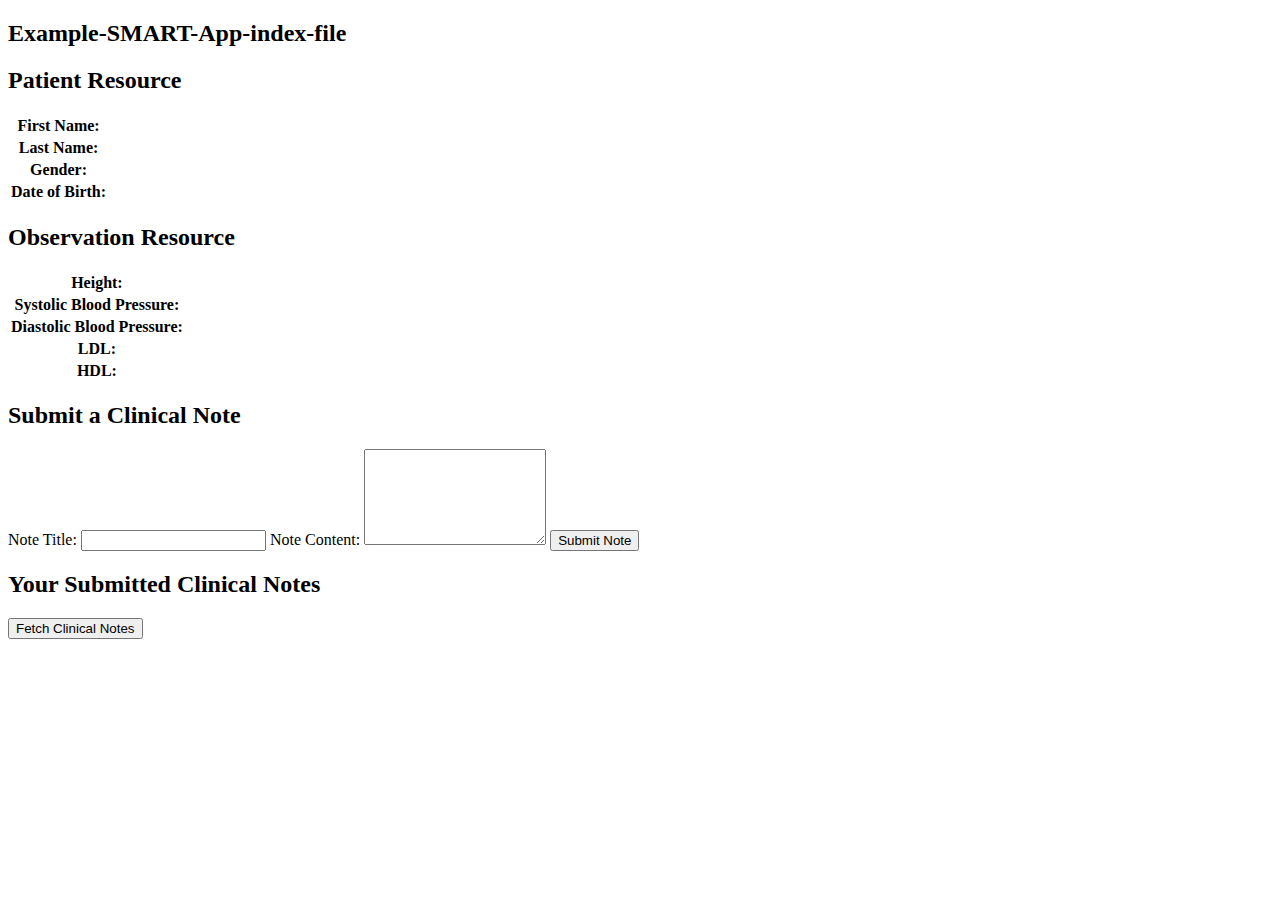
==== example-smart-app/index.html @ 19213ed5 "updating clin doc submission" ====
<!DOCTYPE html>
<html lang="en">
  <head>
    <meta http-equiv="X-UA-Compatible" content="IE=edge" />
    <meta http-equiv="Content-Type" content="text/html; charset=utf-8" />
    <title>Example-SMART-App Alex</title>

    <link
      rel="stylesheet"
      type="text/css"
      href="./src/css/example-smart-app.css"
    />
    <!--
      Temporarily disable cerner-smart-embeddable-lib
      <link rel='stylesheet' type='text/css' href='./lib/css/cerner-smart-embeddable-lib-1.0.0.min.css'>
    -->
  </head>
  <body>
    <div id="errors"></div>
    <div id="loading" class="spinner">
      <div class="bounce1"></div>
      <div class="bounce2"></div>
      <div class="bounce3"></div>
    </div>
    <div id="holder">
      <h2>Example-SMART-App-index-file</h2>

      <h2>Patient Resource</h2>
      <table>
        <tr>
          <th>First Name:</th>
          <td id="fname"></td>
        </tr>
        <tr>
          <th>Last Name:</th>
          <td id="lname"></td>
        </tr>
        <tr>
          <th>Gender:</th>
          <td id="gender"></td>
        </tr>
        <tr>
          <th>Date of Birth:</th>
          <td id="birthdate"></td>
        </tr>
      </table>
      <h2>Observation Resource</h2>
      <table>
        <tr>
          <th>Height:</th>
          <td id="height"></td>
        </tr>
        <tr>
          <th>Systolic Blood Pressure:</th>
          <td id="systolicbp"></td>
        </tr>
        <tr>
          <th>Diastolic Blood Pressure:</th>
          <td id="diastolicbp"></td>
        </tr>
        <tr>
          <th>LDL:</th>
          <td id="ldl"></td>
        </tr>
        <tr>
          <th>HDL:</th>
          <td id="hdl"></td>
        </tr>
      </table>

      <!-- Clinical Note Submission Form -->
      <h2>Submit a Clinical Note</h2>
      <form id="clinical-note-form">
        <label for="note-title">Note Title:</label>
        <input type="text" id="note-title" name="note-title" required />

        <label for="note-content">Note Content:</label>
        <textarea
          id="note-content"
          name="note-content"
          rows="6"
          required
        ></textarea>

        <button type="submit">Submit Note</button>
      </form>

      <!-- Feedback Messages -->
      <div id="feedback" style="display: none">
        <p id="feedback-message"></p>
      </div>

      <!-- Error Messages -->
      <div id="errors"></div>

      <!-- Clinical Notes Retrieval Section -->
      <h2>Your Submitted Clinical Notes</h2>
      <button id="fetch-notes-button" onclick="fetchClinicalNotes()">
        Fetch Clinical Notes
      </button>
      <div id="clinical-notes-list" style="display: none">
        <ul id="notes-list"></ul>
      </div>
    </div>
    <!-- Required JS files to enable this page to embed within an MPage -->
    <!--
      Temporarily disable cerner-smart-embeddable-lib
      <script src='https://cdnjs.cloudflare.com/ajax/libs/babel-polyfill/6.26.0/polyfill.min.js'></script>
      <script src='./lib/js/cerner-smart-embeddable-lib-1.0.0.min.js'></script>
    -->

    <!-- Application-level javascript-->
    <script src="./src/js/example-smart-app.js"></script>

    <!-- FHIR Client JS Library -->
    <script src="./lib/js/fhir-client-v0.1.12.js"></script>

    <!-- Prevent session bleed caused by single threaded embedded browser and sessionStorage API -->
    <!-- https://github.com/cerner/fhir-client-cerner-additions -->
    <script src="./lib/js/fhir-client-cerner-additions-1.0.0.js"></script>
    <script src="https://ajax.googleapis.com/ajax/libs/jquery/1.12.4/jquery.min.js"></script>
    <script>
      extractData().then(
        //Display Patient Demographics and Observations if extractData was success
        function (p) {
          drawVisualization(p);
        },

        //Display 'Failed to call FHIR Service' if extractData failed
        function () {
          $("#loading").hide();
          $("#errors").html("<p> Failed to call FHIR Service </p>");
        }
      );
    </script>
  </body>
</html>
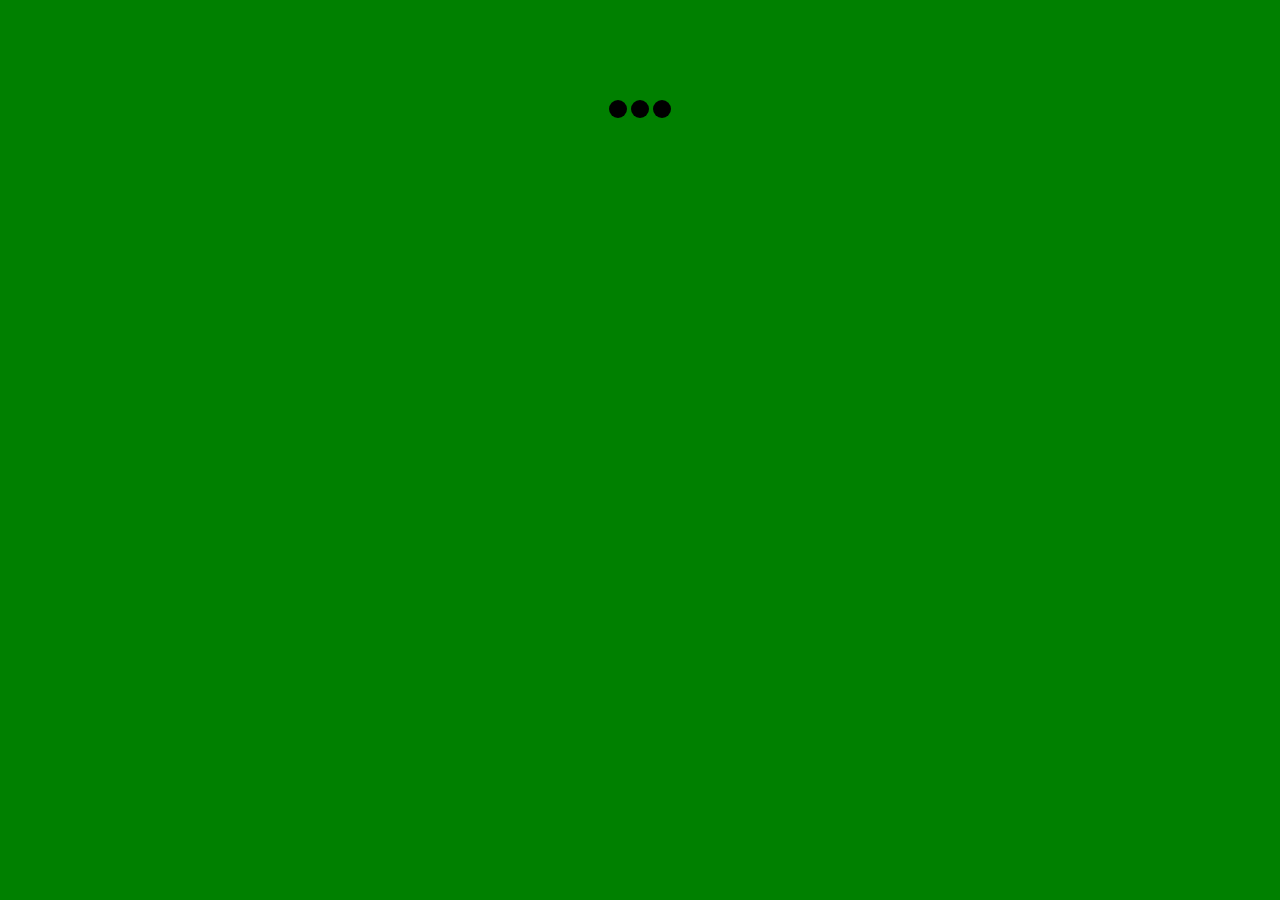
==== commit eeade5dc: "trying to add clin doc" ====
--- a/example-smart-app/index.html
+++ b/example-smart-app/index.html
@@ -95,9 +95,7 @@
 
       <!-- Clinical Notes Retrieval Section -->
       <h2>Your Submitted Clinical Notes</h2>
-      <button id="fetch-notes-button" onclick="fetchClinicalNotes()">
-        Fetch Clinical Notes
-      </button>
+      <button id="fetch-notes-button">Fetch Clinical Notes</button>
       <div id="clinical-notes-list" style="display: none">
         <ul id="notes-list"></ul>
       </div>
@@ -109,16 +107,18 @@
       <script src='./lib/js/cerner-smart-embeddable-lib-1.0.0.min.js'></script>
     -->
 
-    <!-- Application-level javascript-->
+    <!-- First load jQuery -->
+    <script src="https://ajax.googleapis.com/ajax/libs/jquery/1.12.4/jquery.min.js"></script>
+
+    <!-- Then load FHIR Client JS Library -->
+    <script src="./lib/js/fhir-client-v0.1.12.js"></script>
+
+    <!-- Then load FHIR Client Cerner Additions -->
+    <script src="./lib/js/fhir-client-cerner-additions-1.0.0.js"></script>
+
+    <!-- Finally load your application code -->
     <script src="./src/js/example-smart-app.js"></script>
 
-    <!-- FHIR Client JS Library -->
-    <script src="./lib/js/fhir-client-v0.1.12.js"></script>
-
-    <!-- Prevent session bleed caused by single threaded embedded browser and sessionStorage API -->
-    <!-- https://github.com/cerner/fhir-client-cerner-additions -->
-    <script src="./lib/js/fhir-client-cerner-additions-1.0.0.js"></script>
-    <script src="https://ajax.googleapis.com/ajax/libs/jquery/1.12.4/jquery.min.js"></script>
     <script>
       extractData().then(
         //Display Patient Demographics and Observations if extractData was success
--- a/example-smart-app/src/css/example-smart-app.css
+++ b/example-smart-app/src/css/example-smart-app.css
@@ -0,0 +1,55 @@
+th, td {
+  padding: 5px;
+  text-align: left;
+}
+
+body {
+  margin: 0;
+  background-color: green;
+}
+
+#holder {
+  display: none;
+}
+
+.spinner {
+  margin: 100px auto 0;
+  width: 70px;
+  text-align: center;
+}
+
+.spinner > div {
+  width: 18px;
+  height: 18px;
+  background-color: #000;
+
+  border-radius: 100%;
+  display: inline-block;
+  -webkit-animation: sk-bouncedelay 1.4s infinite ease-in-out both;
+  animation: sk-bouncedelay 1.4s infinite ease-in-out both;
+}
+
+.spinner .bounce1 {
+  -webkit-animation-delay: -0.32s;
+  animation-delay: -0.32s;
+}
+
+.spinner .bounce2 {
+  -webkit-animation-delay: -0.16s;
+  animation-delay: -0.16s;
+}
+
+@-webkit-keyframes sk-bouncedelay {
+  0%, 80%, 100% { -webkit-transform: scale(0) }
+  40% { -webkit-transform: scale(1.0) }
+}
+
+@keyframes sk-bouncedelay {
+  0%, 80%, 100% {
+    -webkit-transform: scale(0);
+    transform: scale(0);
+  } 40% {
+    -webkit-transform: scale(1.0);
+    transform: scale(1.0);
+  }
+}
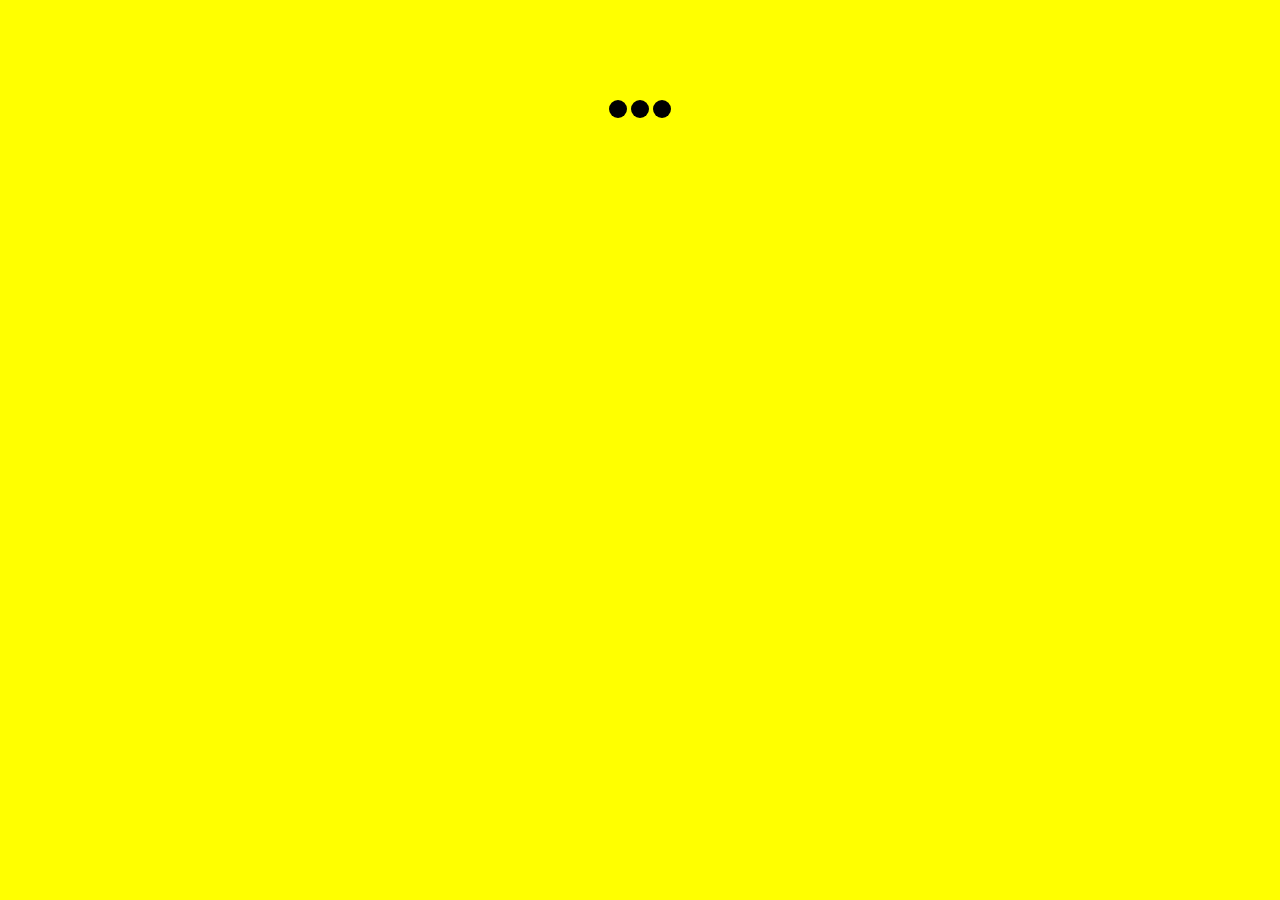
==== commit 56010935: "adding more scopes" ====
--- a/example-smart-app/index.html
+++ b/example-smart-app/index.html
@@ -23,7 +23,7 @@
       <div class="bounce3"></div>
     </div>
     <div id="holder">
-      <h2>Example-SMART-App-index-file</h2>
+      <h2>ECONSULTING</h2>
 
       <h2>Patient Resource</h2>
       <table>
--- a/example-smart-app/src/css/example-smart-app.css
+++ b/example-smart-app/src/css/example-smart-app.css
@@ -5,7 +5,7 @@
 
 body {
   margin: 0;
-  background-color: green;
+  background-color: yellow;
 }
 
 #holder {
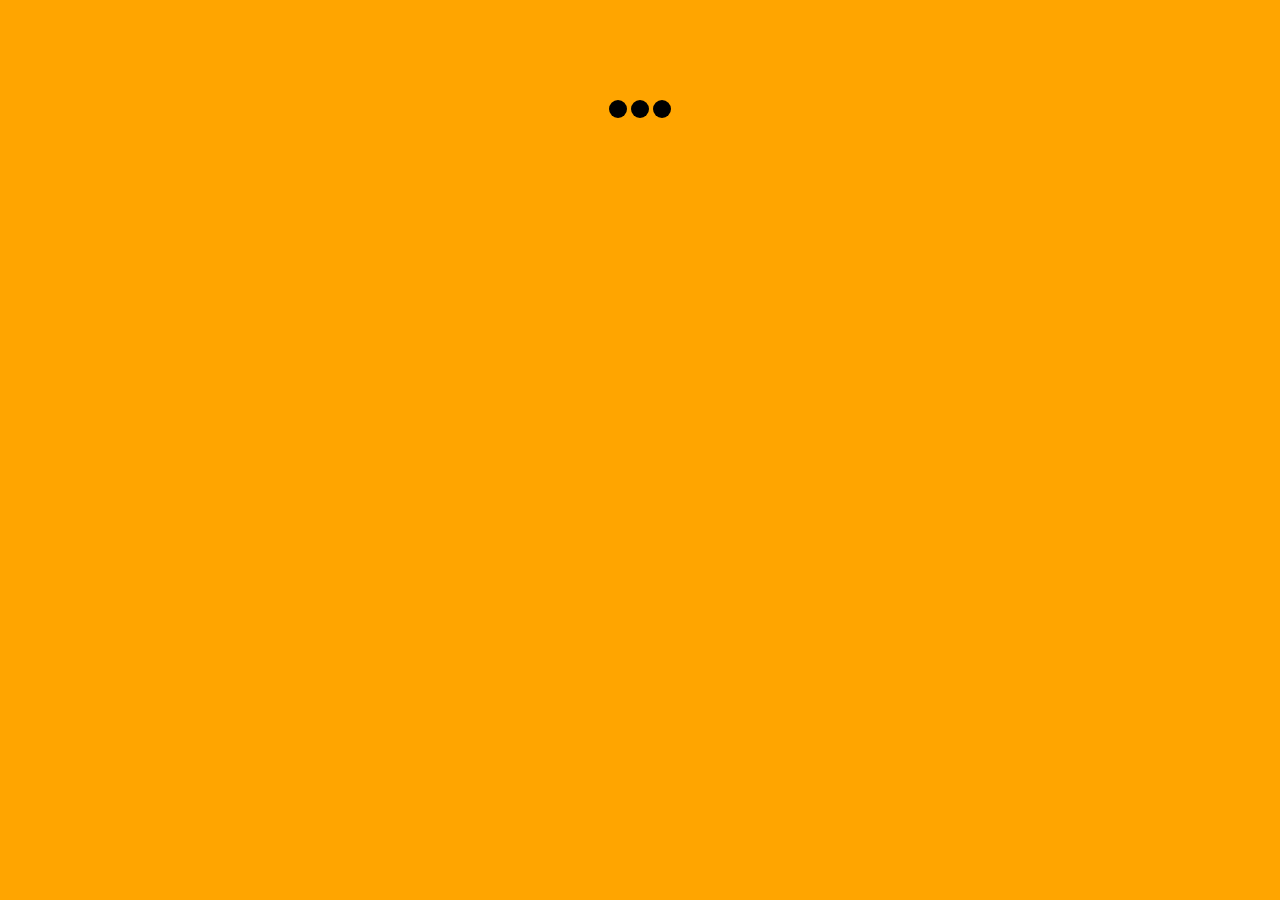
==== commit 2cd3a1cf: "making econsult form" ====
--- a/example-smart-app/index.html
+++ b/example-smart-app/index.html
@@ -3,7 +3,7 @@
   <head>
     <meta http-equiv="X-UA-Compatible" content="IE=edge" />
     <meta http-equiv="Content-Type" content="text/html; charset=utf-8" />
-    <title>Example-SMART-App Alex</title>
+    <title>eConsult SMART App</title>
 
     <link
       rel="stylesheet"
@@ -16,73 +16,67 @@
     -->
   </head>
   <body>
+    <!-- Error Display Area -->
     <div id="errors"></div>
+
+    <!-- Loading Spinner -->
     <div id="loading" class="spinner">
       <div class="bounce1"></div>
       <div class="bounce2"></div>
       <div class="bounce3"></div>
     </div>
-    <div id="holder">
-      <h2>ECONSULTING</h2>
 
-      <h2>Patient Resource</h2>
-      <table>
-        <tr>
-          <th>First Name:</th>
-          <td id="fname"></td>
-        </tr>
-        <tr>
-          <th>Last Name:</th>
-          <td id="lname"></td>
-        </tr>
-        <tr>
-          <th>Gender:</th>
-          <td id="gender"></td>
-        </tr>
-        <tr>
-          <th>Date of Birth:</th>
-          <td id="birthdate"></td>
-        </tr>
-      </table>
-      <h2>Observation Resource</h2>
-      <table>
-        <tr>
-          <th>Height:</th>
-          <td id="height"></td>
-        </tr>
-        <tr>
-          <th>Systolic Blood Pressure:</th>
-          <td id="systolicbp"></td>
-        </tr>
-        <tr>
-          <th>Diastolic Blood Pressure:</th>
-          <td id="diastolicbp"></td>
-        </tr>
-        <tr>
-          <th>LDL:</th>
-          <td id="ldl"></td>
-        </tr>
-        <tr>
-          <th>HDL:</th>
-          <td id="hdl"></td>
-        </tr>
-      </table>
+    <!-- Main Content Holder -->
+    <div id="holder" style="display: none">
+      <h2>eConsulting</h2>
 
-      <!-- Clinical Note Submission Form -->
-      <h2>Submit a Clinical Note</h2>
-      <form id="clinical-note-form">
-        <label for="note-title">Note Title:</label>
-        <input type="text" id="note-title" name="note-title" required />
+      <!-- Provider Information -->
+      <h3>Provider Information</h3>
+      <p>Name: <span id="provider-name"></span></p>
+      <p>Practitioner ID: <span id="practitioner-id"></span></p>
 
-        <label for="note-content">Note Content:</label>
+      <!-- **Patient Information** -->
+      <h3>Patient Information</h3>
+      <p>Name: <span id="patient-name"></span></p>
+      <p>Patient ID: <span id="patient-id"></span></p>
+
+      <!-- eConsult Submission Form -->
+      <h3>Submit an eConsult</h3>
+      <form id="econsult-form">
+        <label for="specialty">Specialty:</label>
+        <select id="specialty" name="specialty" required>
+          <option value="">Select Specialty</option>
+          <option value="Endocrinology">Endocrinology</option>
+          <option value="Infectious Disease">Infectious Disease</option>
+          <option value="Cardiology">Cardiology</option>
+          <option value="Neurology">Neurology</option>
+          <option value="Orthopedics">Orthopedics</option>
+          <option value="Dermatology">Dermatology</option>
+          <option value="Psychiatry">Psychiatry</option>
+          <option value="Rheumatology">Rheumatology</option>
+        </select>
+
+        <label for="condition">Condition:</label>
+        <input type="text" id="condition" name="condition" required />
+
+        <label for="clinical-question">Clinical Question:</label>
         <textarea
-          id="note-content"
-          name="note-content"
-          rows="6"
+          id="clinical-question"
+          name="clinical-question"
+          rows="4"
           required
+          placeholder="Please specify your clinical question..."
         ></textarea>
 
-        <button type="submit">Submit Note</button>
+        <label for="additional-info">Additional Information:</label>
+        <textarea
+          id="additional-info"
+          name="additional-info"
+          rows="4"
+          placeholder="Include any relevant patient history, lab results, or other clinical information..."
+        ></textarea>
+
+        <button type="submit">Submit eConsult</button>
       </form>
 
       <!-- Feedback Messages -->
@@ -91,42 +85,27 @@
       </div>
 
       <!-- Error Messages -->
-      <div id="errors"></div>
+      <div id="error-messages"></div>
 
-      <!-- Clinical Notes Retrieval Section -->
-      <h2>Your Submitted Clinical Notes</h2>
-      <button id="fetch-notes-button">Fetch Clinical Notes</button>
-      <div id="clinical-notes-list" style="display: none">
-        <ul id="notes-list"></ul>
+      <!-- List of Submitted eConsults -->
+      <h3>Your Submitted eConsults</h3>
+      <button id="fetch-econsults-button">Fetch eConsults</button>
+      <div id="econsults-list" style="display: none">
+        <ul id="econsults-ul"></ul>
       </div>
     </div>
-    <!-- Required JS files to enable this page to embed within an MPage -->
-    <!--
-      Temporarily disable cerner-smart-embeddable-lib
-      <script src='https://cdnjs.cloudflare.com/ajax/libs/babel-polyfill/6.26.0/polyfill.min.js'></script>
-      <script src='./lib/js/cerner-smart-embeddable-lib-1.0.0.min.js'></script>
-    -->
 
-    <!-- First load jQuery -->
+    <!-- Required JS files -->
     <script src="https://ajax.googleapis.com/ajax/libs/jquery/1.12.4/jquery.min.js"></script>
-
-    <!-- Then load FHIR Client JS Library -->
     <script src="./lib/js/fhir-client-v0.1.12.js"></script>
-
-    <!-- Then load FHIR Client Cerner Additions -->
     <script src="./lib/js/fhir-client-cerner-additions-1.0.0.js"></script>
-
-    <!-- Finally load your application code -->
     <script src="./src/js/example-smart-app.js"></script>
 
     <script>
       extractData().then(
-        //Display Patient Demographics and Observations if extractData was success
-        function (p) {
-          drawVisualization(p);
+        function (data) {
+          drawVisualization(data);
         },
-
-        //Display 'Failed to call FHIR Service' if extractData failed
         function () {
           $("#loading").hide();
           $("#errors").html("<p> Failed to call FHIR Service </p>");
--- a/example-smart-app/src/css/example-smart-app.css
+++ b/example-smart-app/src/css/example-smart-app.css
@@ -5,7 +5,7 @@
 
 body {
   margin: 0;
-  background-color: yellow;
+  background-color: orange;
 }
 
 #holder {
